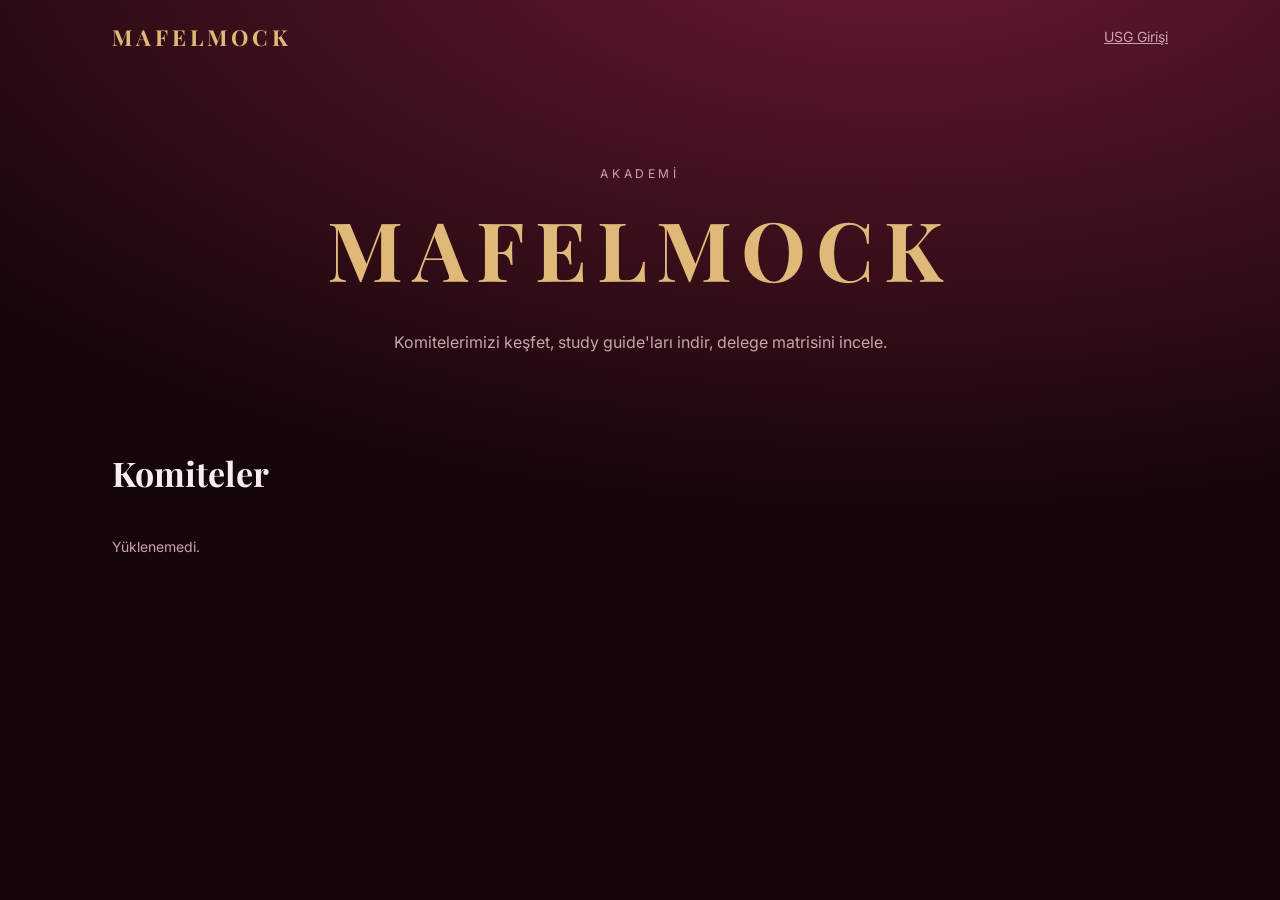
==== public/index.html @ 6a536038 "Add files via upload" ====
<!doctype html><html lang="tr"><head><meta charset="utf-8"><meta name="viewport" content="width=device-width,initial-scale=1">
<title>MAFELMOCK — Akademi</title><link href="https://fonts.googleapis.com/css2?family=Inter:wght@400;600&family=Playfair+Display:wght@700&display=swap" rel="stylesheet">
<link rel="stylesheet" href="style.css"></head><body><div class="wrap">
<nav><a class="logo" href="/">MAFELMOCK</a><a class="mut" href="/usg.html">USG Girişi</a></nav>
<header class="hero"><div class="eyebrow">Akademi</div><h1>MAFELMOCK</h1>
<p>Komitelerimizi keşfet, study guide'ları indir, delege matrisini incele.</p></header>
<section><h2>Komiteler</h2><div class="grid" id="list"><p class="mut">Yükleniyor…</p></div></section></div>
<div class="modal" id="m"><div class="sheet" id="sheet"></div></div>
<script>
const esc=s=>String(s??'').replace(/[&<>"']/g,c=>({'&':'&amp;','<':'&lt;','>':'&gt;','"':'&quot;',"'":'&#39;'}[c]));
async function api(path,opt={}){
  const h={...(opt.headers||{})};const t=sessionStorage.getItem('tok');if(t)h.authorization='Bearer '+t;
  if(opt.json){h['content-type']='application/json';opt.body=JSON.stringify(opt.json)}
  const r=await fetch('/api/'+path,{...opt,headers:h});const d=await r.json().catch(()=>({}));
  if(!r.ok)throw new Error(d.error||'Hata');return d}
</script><script>
let C=[];const L=document.getElementById('list'),m=document.getElementById('m');
api('committees').then(d=>{C=d;L.innerHTML=d.length?d.map(c=>{const f=c.matrix.filter(x=>x.delegate).length;
return `<div class="card" onclick="open_('${esc(c.id)}')"><div class="abbr">${esc(c.abbr)}</div><h3>${esc(c.name)}</h3>
<div class="bar"><i style="width:${Math.min(100,f/c.seats*100)}%"></i></div><div class="mut">${f} / ${c.seats} koltuk dolu</div></div>`}).join(''):'<p class="mut">Henüz komite eklenmedi.</p>'}).catch(()=>L.innerHTML='<p class="mut">Yüklenemedi.</p>');
function open_(id){const c=C.find(x=>x.id===id),s=document.getElementById('sheet');
s.innerHTML=`<div class="row"><div><div class="abbr">${esc(c.abbr)}</div><h2>${esc(c.name)}</h2></div><button class="ghost" onclick="m.classList.remove('on')">Kapat</button></div>
${c.usg?`<p class="mut">USG: ${esc(c.usg)} · ${c.seats} koltuk</p>`:''}
${c.agenda?`<label>Gündem</label><p>${esc(c.agenda)}</p>`:''}${c.description?`<label>Hakkında</label><p style="white-space:pre-wrap">${esc(c.description)}</p>`:''}
${c.details?`<label>Detaylar</label><p style="white-space:pre-wrap">${esc(c.details)}</p>`:''}
${c.hasGuide?`<p><a class="btn" href="/api/guide/${esc(c.id)}" target="_blank">Study Guide (PDF)</a></p>`:''}
<label>Delege Matrisi</label><div style="overflow-x:auto"><table><tr><th>#</th><th>Ülke / Rol</th><th>Delege</th><th>Okul</th></tr>
${Array.from({length:c.seats},(_,i)=>{const r=c.matrix[i]||{};return `<tr><td>${i+1}</td><td>${esc(r.country)||'—'}</td><td>${esc(r.delegate)||'<span class=mut>Boş</span>'}</td><td>${esc(r.school)}</td></tr>`}).join('')}</table></div>`;
m.classList.add('on')}
m.onclick=e=>{if(e.target===m)m.classList.remove('on')};
</script></body></html>
---- public/style.css ----
:root{--bg:#16060b;--card:#2b0e18;--line:#5e2236;--gold:#e0b877;--tx:#f8eef0;--mut:#c9a3ae}
*{box-sizing:border-box}body{margin:0;background:radial-gradient(1200px 600px at 70% -10%,#6b1a31,transparent),var(--bg);color:var(--tx);font:16px/1.6 Inter,system-ui,sans-serif;min-height:100vh}
h1,h2,h3,.serif{font-family:'Playfair Display',Georgia,serif;font-weight:700;margin:0}
a{color:var(--gold)}.wrap{max-width:1100px;margin:0 auto;padding:0 22px}
nav{display:flex;justify-content:space-between;align-items:center;padding:22px 0}
.logo{font:700 22px 'Playfair Display',serif;letter-spacing:.18em;color:var(--gold);text-decoration:none}
.hero{text-align:center;padding:90px 0 60px}.hero h1{font-size:clamp(40px,8vw,82px);letter-spacing:.12em;color:var(--gold)}
.hero p{color:var(--mut);max-width:560px;margin:16px auto 0}.eyebrow{letter-spacing:.3em;font-size:12px;color:var(--mut);text-transform:uppercase}
.grid{display:grid;grid-template-columns:repeat(auto-fill,minmax(290px,1fr));gap:18px;padding-bottom:80px}
.card{background:linear-gradient(160deg,var(--card),#1d0911);border:1px solid var(--line);border-radius:16px;padding:22px;cursor:pointer;transition:.2s}
.card:hover{transform:translateY(-4px);border-color:var(--gold)}.abbr{color:var(--gold);font-weight:600;letter-spacing:.15em;font-size:13px}
.bar{height:6px;background:#3d1423;border-radius:9px;margin:14px 0 6px;overflow:hidden}.bar i{display:block;height:100%;background:linear-gradient(90deg,#b8914a,#f0d494)}
.mut{color:var(--mut);font-size:14px}section h2{font-size:34px;margin:30px 0 22px}
.modal{position:fixed;inset:0;background:#000b;display:none;align-items:flex-start;justify-content:center;overflow:auto;padding:30px 14px;z-index:9}
.modal.on{display:flex}.sheet{background:var(--card);border:1px solid var(--line);border-radius:18px;max-width:820px;width:100%;padding:30px}
table{width:100%;border-collapse:collapse;margin-top:10px}th,td{text-align:left;padding:9px 10px;border-bottom:1px solid var(--line);font-size:14px}th{color:var(--gold);font-weight:600}
input,textarea,select{width:100%;background:#1c0810;border:1px solid var(--line);color:var(--tx);border-radius:10px;padding:10px 12px;font:inherit}
textarea{min-height:90px;resize:vertical}label{display:block;font-size:13px;color:var(--mut);margin:14px 0 5px}
button,.btn{background:var(--gold);color:#2a0a14;border:0;border-radius:10px;padding:10px 18px;font-weight:600;cursor:pointer;text-decoration:none;display:inline-block}
button.ghost{background:transparent;color:var(--tx);border:1px solid var(--line)}button.danger{background:#a3203f;color:#fff}
.row{display:flex;gap:10px;flex-wrap:wrap;align-items:center}.row>*{flex:1;min-width:120px}.row>button{flex:0}
.panel{background:var(--card);border:1px solid var(--line);border-radius:16px;padding:22px;margin-bottom:18px}
.login{max-width:380px;margin:12vh auto}.msg{color:#f08;min-height:20px;font-size:14px}.ok{color:#7fe3a1}
.tbl-in input{padding:6px 8px;font-size:13px}.pill{font-size:12px;padding:2px 9px;border-radius:99px;border:1px solid var(--line)}
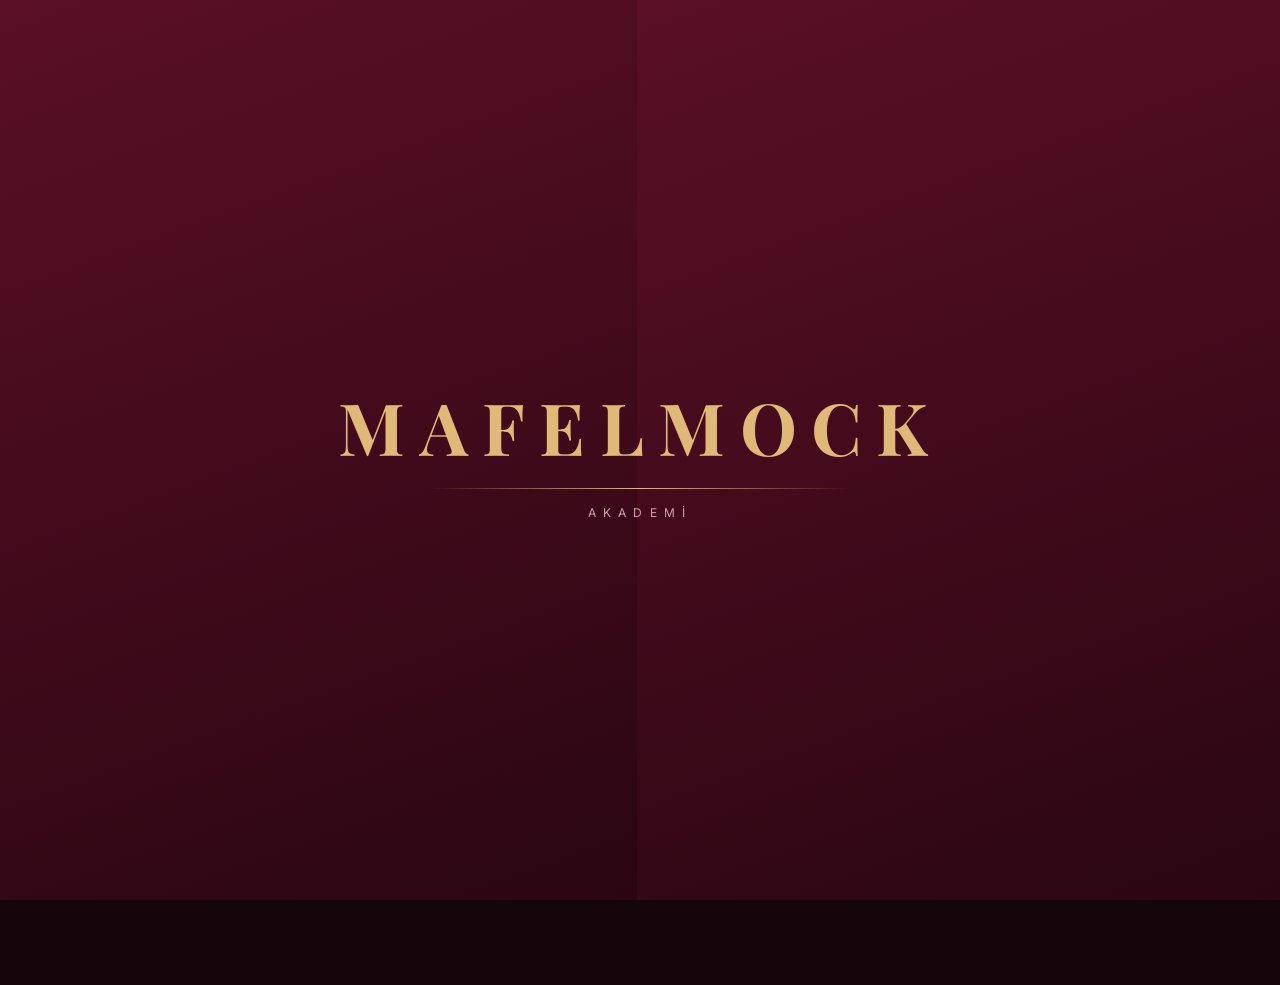
==== commit 33a728e4: "Add files via upload" ====
--- a/public/index.html
+++ b/public/index.html
@@ -1,31 +1,45 @@
-<!doctype html><html lang="tr"><head><meta charset="utf-8"><meta name="viewport" content="width=device-width,initial-scale=1">
-<title>MAFELMOCK — Akademi</title><link href="https://fonts.googleapis.com/css2?family=Inter:wght@400;600&family=Playfair+Display:wght@700&display=swap" rel="stylesheet">
-<link rel="stylesheet" href="style.css"></head><body><div class="wrap">
-<nav><a class="logo" href="/">MAFELMOCK</a><a class="mut" href="/usg.html">USG Girişi</a></nav>
-<header class="hero"><div class="eyebrow">Akademi</div><h1>MAFELMOCK</h1>
-<p>Komitelerimizi keşfet, study guide'ları indir, delege matrisini incele.</p></header>
-<section><h2>Komiteler</h2><div class="grid" id="list"><p class="mut">Yükleniyor…</p></div></section></div>
-<div class="modal" id="m"><div class="sheet" id="sheet"></div></div>
-<script>
-const esc=s=>String(s??'').replace(/[&<>"']/g,c=>({'&':'&amp;','<':'&lt;','>':'&gt;','"':'&quot;',"'":'&#39;'}[c]));
-async function api(path,opt={}){
-  const h={...(opt.headers||{})};const t=sessionStorage.getItem('tok');if(t)h.authorization='Bearer '+t;
-  if(opt.json){h['content-type']='application/json';opt.body=JSON.stringify(opt.json)}
-  const r=await fetch('/api/'+path,{...opt,headers:h});const d=await r.json().catch(()=>({}));
-  if(!r.ok)throw new Error(d.error||'Hata');return d}
-</script><script>
-let C=[];const L=document.getElementById('list'),m=document.getElementById('m');
-api('committees').then(d=>{C=d;L.innerHTML=d.length?d.map(c=>{const f=c.matrix.filter(x=>x.delegate).length;
-return `<div class="card" onclick="open_('${esc(c.id)}')"><div class="abbr">${esc(c.abbr)}</div><h3>${esc(c.name)}</h3>
-<div class="bar"><i style="width:${Math.min(100,f/c.seats*100)}%"></i></div><div class="mut">${f} / ${c.seats} koltuk dolu</div></div>`}).join(''):'<p class="mut">Henüz komite eklenmedi.</p>'}).catch(()=>L.innerHTML='<p class="mut">Yüklenemedi.</p>');
-function open_(id){const c=C.find(x=>x.id===id),s=document.getElementById('sheet');
-s.innerHTML=`<div class="row"><div><div class="abbr">${esc(c.abbr)}</div><h2>${esc(c.name)}</h2></div><button class="ghost" onclick="m.classList.remove('on')">Kapat</button></div>
-${c.usg?`<p class="mut">USG: ${esc(c.usg)} · ${c.seats} koltuk</p>`:''}
-${c.agenda?`<label>Gündem</label><p>${esc(c.agenda)}</p>`:''}${c.description?`<label>Hakkında</label><p style="white-space:pre-wrap">${esc(c.description)}</p>`:''}
-${c.details?`<label>Detaylar</label><p style="white-space:pre-wrap">${esc(c.details)}</p>`:''}
-${c.hasGuide?`<p><a class="btn" href="/api/guide/${esc(c.id)}" target="_blank">Study Guide (PDF)</a></p>`:''}
-<label>Delege Matrisi</label><div style="overflow-x:auto"><table><tr><th>#</th><th>Ülke / Rol</th><th>Delege</th><th>Okul</th></tr>
-${Array.from({length:c.seats},(_,i)=>{const r=c.matrix[i]||{};return `<tr><td>${i+1}</td><td>${esc(r.country)||'—'}</td><td>${esc(r.delegate)||'<span class=mut>Boş</span>'}</td><td>${esc(r.school)}</td></tr>`}).join('')}</table></div>`;
+<!doctype html><html lang="tr"><head><meta charset="utf-8"><meta name="viewport" content="width=device-width,initial-scale=1"><title>MAFELMOCK — Akademi</title><link href="https://fonts.googleapis.com/css2?family=Inter:wght@400;600&family=Playfair+Display:wght@700&display=swap" rel="stylesheet"><link rel="stylesheet" href="style.css"></head><body>
+<div id="splash"><div class="curtain l"></div><div class="curtain r"></div><div class="sp-in"><div class="sp-logo" id="spl"></div><div class="sp-line"></div><div class="sp-sub">AKADEMİ</div></div></div>
+<div class="wrap"><nav><a class="logo" href="/">MAFELMOCK</a><a class="l" href="/usg.html">USG Girişi →</a></nav>
+<header class="hero"><div class="orb o1"></div><div class="orb o2"></div><div class="eyebrow">Akademi</div><h1>MAFELMOCK</h1>
+<p>Komitelerini keşfet, study guide'ları incele, delege matrisini canlı takip et.</p>
+<a class="btn" href="#komiteler">Komiteleri Keşfet ↓</a>
+<div class="stats"><div class="stat"><b id="s1">0</b><span class="mut">Komite</span></div><div class="stat"><b id="s2">0</b><span class="mut">Koltuk</span></div><div class="stat"><b id="s3">0</b><span class="mut">Dolu Koltuk</span></div></div></header>
+<section id="komiteler"><h2>Komiteler</h2><div class="bar2"><input id="q" placeholder="Komite ara…"><button class="chip on" data-f="all">Tümü</button><button class="chip" data-f="free">Boş koltuk var</button><button class="chip" data-f="guide">Study guide var</button></div>
+<div class="grid" id="list"><p class="empty">Yükleniyor…</p></div></section></div>
+<div class="modal" id="m"><div class="sheet" id="sheet"></div></div><script>const esc=s=>String(s??'').replace(/[&<>"']/g,c=>({'&':'&amp;','<':'&lt;','>':'&gt;','"':'&quot;',"'":'&#39;'}[c]));
+async function api(path,opt={}){const h={...(opt.headers||{})};const t=sessionStorage.getItem('tok');if(t)h.authorization='Bearer '+t;
+if(opt.json){h['content-type']='application/json';opt.body=JSON.stringify(opt.json)}
+const r=await fetch('/api/'+path,{...opt,headers:h});const d=await r.json().catch(()=>({}));if(!r.ok)throw new Error(d.error||'Hata');return d}
+function toast(t,err){let c=document.getElementById('toasts');if(!c){c=document.createElement('div');c.id='toasts';document.body.appendChild(c)}
+const e=document.createElement('div');e.className='toast'+(err?' err':'');e.textContent=t;c.appendChild(e);setTimeout(()=>{e.style.transition='.4s';e.style.opacity=0;setTimeout(()=>e.remove(),400)},3000)}
+const $=id=>document.getElementById(id);
+function count(el,to){let s=null;const d=1200;const f=t=>{s??=t;const p=Math.min((t-s)/d,1);el.textContent=Math.round(to*(1-Math.pow(1-p,3)));if(p<1)requestAnimationFrame(f)};requestAnimationFrame(f)}
+
+let C=[],F='all';const L=$('list'),m=$('m'),fill=c=>c.matrix.filter(x=>x.delegate).length;
+const spl=$('spl');'MAFELMOCK'.split('').forEach((ch,i)=>{const s=document.createElement('span');s.textContent=ch;s.style.animationDelay=i*70+'ms';spl.appendChild(s)});
+function ready(){document.body.classList.add('ready')}
+if(sessionStorage.getItem('seen')){$('splash').remove();ready()}else{setTimeout(()=>$('splash').classList.add('open'),2300);setTimeout(()=>{$('splash').remove();ready();sessionStorage.setItem('seen',1)},3300)}
+const io=new IntersectionObserver(es=>es.forEach(e=>{if(e.isIntersecting){e.target.classList.add('in');const b=e.target.querySelector('.bar i');if(b)b.style.width=b.dataset.w;io.unobserve(e.target)}}),{threshold:.15});
+function draw(){const q=$('q').value.toLowerCase();
+const d=C.filter(c=>(c.name+c.abbr).toLowerCase().includes(q)&&(F==='all'||(F==='free'&&fill(c)<c.seats)||(F==='guide'&&c.hasGuide)));
+L.innerHTML=d.length?d.map((c,i)=>{const f=fill(c);return `<div class="card reveal" style="--i:${i%6}" data-id="${esc(c.id)}"><span class="go">→</span><div class="abbr">${esc(c.abbr)||'KOMİTE'}</div><h3>${esc(c.name)}</h3>
+${c.usg?`<div class="mut">USG · ${esc(c.usg)}</div>`:''}<div class="dots">${Array.from({length:Math.min(c.seats,36)},(_,k)=>`<i class="${k<Math.round(f/c.seats*Math.min(c.seats,36))?'f':''}"></i>`).join('')}</div>
+<div class="bar"><i data-w="${Math.min(100,f/c.seats*100)}%"></i></div><div class="mut" style="margin-top:6px">${f} / ${c.seats} koltuk dolu ${c.hasGuide?'· 📄 Study guide':''}</div></div>`}).join(''):'<p class="empty">Eşleşen komite bulunamadı.</p>';
+L.querySelectorAll('.reveal').forEach(e=>{io.observe(e);e.onclick=()=>open_(e.dataset.id);
+e.onmousemove=ev=>{const r=e.getBoundingClientRect(),x=(ev.clientX-r.left)/r.width,y=(ev.clientY-r.top)/r.height;e.style.setProperty('--mx',x*100+'%');e.style.setProperty('--my',y*100+'%');e.style.transform=`perspective(700px) rotateY(${(x-.5)*7}deg) rotateX(${(.5-y)*7}deg) translateY(-4px)`};
+e.onmouseleave=()=>e.style.transform=''})}
+api('committees').then(d=>{C=d;count($('s1'),d.length);count($('s2'),d.reduce((a,c)=>a+c.seats,0));count($('s3'),d.reduce((a,c)=>a+fill(c),0));draw()}).catch(()=>L.innerHTML='<p class="empty">Yüklenemedi.</p>');
+$('q').oninput=draw;document.querySelectorAll('.chip').forEach(b=>b.onclick=()=>{document.querySelectorAll('.chip').forEach(x=>x.classList.remove('on'));b.classList.add('on');F=b.dataset.f;draw()});
+function open_(id){const c=C.find(x=>x.id===id);
+$('sheet').innerHTML=`<div class="row"><div><div class="abbr">${esc(c.abbr)}</div><h2>${esc(c.name)}</h2>${c.usg?`<div class="mut">USG · ${esc(c.usg)}</div>`:''}</div><button class="ghost" onclick="m.classList.remove('on')">Kapat ✕</button></div>
+<div class="tabs"><button class="tab on" data-t="a">Genel</button><button class="tab" data-t="b">Delege Matrisi</button><button class="tab" data-t="c">Study Guide</button></div>
+<div class="pane on" id="pa">${c.agenda?`<label>Gündem</label><p>${esc(c.agenda)}</p>`:''}${c.description?`<label>Hakkında</label><p style="white-space:pre-wrap">${esc(c.description)}</p>`:''}${c.details?`<label>Detaylar</label><p style="white-space:pre-wrap">${esc(c.details)}</p>`:''}
+<label>Koltuk Haritası · ${fill(c)}/${c.seats} dolu</label><div class="seatmap">${Array.from({length:c.seats},(_,i)=>`<i class="${c.matrix[i]?.delegate?'f':''}" title="${esc(c.matrix[i]?.country||'Boş')}">${i+1}</i>`).join('')}</div></div>
+<div class="pane" id="pb"><input id="mq" placeholder="Ülke, delege veya okul ara…"><div style="overflow-x:auto"><table><thead><tr><th>#</th><th>Ülke / Rol</th><th>Delege</th><th>Okul</th></tr></thead><tbody id="mb"></tbody></table></div></div>
+<div class="pane" id="pc">${c.hasGuide?`<p>Bu komitenin study guide'ı hazır.</p><a class="btn" href="/api/guide/${esc(c.id)}" target="_blank">📄 Study Guide'ı Aç</a>`:'<p class="mut">Study guide henüz yüklenmedi.</p>'}</div>`;
+const rows=()=>{const q=$('mq').value.toLowerCase();$('mb').innerHTML=Array.from({length:c.seats},(_,i)=>{const r=c.matrix[i]||{};return[i+1,r]}).filter(([i,r])=>!q||(r.country+r.delegate+r.school).toLowerCase().includes(q)).map(([i,r])=>`<tr><td>${i}</td><td>${esc(r.country)||'—'}</td><td>${esc(r.delegate)||'<span class=mut>Boş</span>'}</td><td>${esc(r.school)}</td></tr>`).join('')};rows();$('mq').oninput=rows;
+document.querySelectorAll('.tab').forEach(t=>t.onclick=()=>{document.querySelectorAll('.tab,.pane').forEach(x=>x.classList.remove('on'));t.classList.add('on');$('p'+t.dataset.t).classList.add('on')});
 m.classList.add('on')}
-m.onclick=e=>{if(e.target===m)m.classList.remove('on')};
-</script></body></html>
+m.onclick=e=>{if(e.target===m)m.classList.remove('on')};addEventListener('keydown',e=>{if(e.key==='Escape')m.classList.remove('on')});
+</script></body></html>
--- a/public/style.css
+++ b/public/style.css
@@ -1,24 +1,91 @@
-:root{--bg:#16060b;--card:#2b0e18;--line:#5e2236;--gold:#e0b877;--tx:#f8eef0;--mut:#c9a3ae}
-*{box-sizing:border-box}body{margin:0;background:radial-gradient(1200px 600px at 70% -10%,#6b1a31,transparent),var(--bg);color:var(--tx);font:16px/1.6 Inter,system-ui,sans-serif;min-height:100vh}
+:root{--bg:#14050a;--card:#2b0e18;--line:#5e2236;--gold:#e0b877;--gold2:#f5dca4;--tx:#f8eef0;--mut:#c9a3ae;--wine:#8a1a38}
+*{box-sizing:border-box}html{scroll-behavior:smooth}
+body{margin:0;background:var(--bg);color:var(--tx);font:16px/1.6 Inter,system-ui,sans-serif;min-height:100vh;overflow-x:hidden}
+body:before{content:"";position:fixed;inset:0;z-index:-2;background:radial-gradient(900px 500px at 80% -10%,#6b1a31aa,transparent),radial-gradient(700px 500px at -10% 40%,#4a0f2288,transparent)}
 h1,h2,h3,.serif{font-family:'Playfair Display',Georgia,serif;font-weight:700;margin:0}
-a{color:var(--gold)}.wrap{max-width:1100px;margin:0 auto;padding:0 22px}
-nav{display:flex;justify-content:space-between;align-items:center;padding:22px 0}
-.logo{font:700 22px 'Playfair Display',serif;letter-spacing:.18em;color:var(--gold);text-decoration:none}
-.hero{text-align:center;padding:90px 0 60px}.hero h1{font-size:clamp(40px,8vw,82px);letter-spacing:.12em;color:var(--gold)}
-.hero p{color:var(--mut);max-width:560px;margin:16px auto 0}.eyebrow{letter-spacing:.3em;font-size:12px;color:var(--mut);text-transform:uppercase}
-.grid{display:grid;grid-template-columns:repeat(auto-fill,minmax(290px,1fr));gap:18px;padding-bottom:80px}
-.card{background:linear-gradient(160deg,var(--card),#1d0911);border:1px solid var(--line);border-radius:16px;padding:22px;cursor:pointer;transition:.2s}
-.card:hover{transform:translateY(-4px);border-color:var(--gold)}.abbr{color:var(--gold);font-weight:600;letter-spacing:.15em;font-size:13px}
-.bar{height:6px;background:#3d1423;border-radius:9px;margin:14px 0 6px;overflow:hidden}.bar i{display:block;height:100%;background:linear-gradient(90deg,#b8914a,#f0d494)}
-.mut{color:var(--mut);font-size:14px}section h2{font-size:34px;margin:30px 0 22px}
-.modal{position:fixed;inset:0;background:#000b;display:none;align-items:flex-start;justify-content:center;overflow:auto;padding:30px 14px;z-index:9}
-.modal.on{display:flex}.sheet{background:var(--card);border:1px solid var(--line);border-radius:18px;max-width:820px;width:100%;padding:30px}
-table{width:100%;border-collapse:collapse;margin-top:10px}th,td{text-align:left;padding:9px 10px;border-bottom:1px solid var(--line);font-size:14px}th{color:var(--gold);font-weight:600}
-input,textarea,select{width:100%;background:#1c0810;border:1px solid var(--line);color:var(--tx);border-radius:10px;padding:10px 12px;font:inherit}
-textarea{min-height:90px;resize:vertical}label{display:block;font-size:13px;color:var(--mut);margin:14px 0 5px}
-button,.btn{background:var(--gold);color:#2a0a14;border:0;border-radius:10px;padding:10px 18px;font-weight:600;cursor:pointer;text-decoration:none;display:inline-block}
-button.ghost{background:transparent;color:var(--tx);border:1px solid var(--line)}button.danger{background:#a3203f;color:#fff}
-.row{display:flex;gap:10px;flex-wrap:wrap;align-items:center}.row>*{flex:1;min-width:120px}.row>button{flex:0}
-.panel{background:var(--card);border:1px solid var(--line);border-radius:16px;padding:22px;margin-bottom:18px}
-.login{max-width:380px;margin:12vh auto}.msg{color:#f08;min-height:20px;font-size:14px}.ok{color:#7fe3a1}
-.tbl-in input{padding:6px 8px;font-size:13px}.pill{font-size:12px;padding:2px 9px;border-radius:99px;border:1px solid var(--line)}
+a{color:var(--gold)}.wrap{max-width:1120px;margin:0 auto;padding:0 22px}
+.mut{color:var(--mut);font-size:14px}.gold{color:var(--gold)}
+nav{display:flex;justify-content:space-between;align-items:center;padding:22px 0;position:relative;z-index:3}
+.logo{font:700 21px 'Playfair Display',serif;letter-spacing:.2em;color:var(--gold);text-decoration:none}
+nav a.l{color:var(--mut);text-decoration:none;font-size:14px;transition:.2s}nav a.l:hover{color:var(--gold)}
+/* splash */
+#splash{position:fixed;inset:0;z-index:100;display:flex;align-items:center;justify-content:center;pointer-events:all}
+.curtain{position:absolute;top:0;bottom:0;width:50.2%;background:linear-gradient(160deg,#5a0f26,#2a0612);transition:transform 1s cubic-bezier(.77,0,.18,1)}
+.curtain.l{left:0;border-right:1px solid var(--gold)}.curtain.r{right:0}
+#splash.open .curtain.l{transform:translateX(-101%)}#splash.open .curtain.r{transform:translateX(101%)}
+#splash.open .sp-in{opacity:0;transform:scale(1.15);transition:.5s}
+.sp-in{position:relative;text-align:center}
+.sp-logo{font:700 clamp(34px,8vw,72px) 'Playfair Display',serif;letter-spacing:.2em;color:var(--gold);display:flex;justify-content:center}
+.sp-logo span{opacity:0;transform:translateY(30px) rotateX(70deg);animation:in .7s forwards cubic-bezier(.2,.8,.2,1)}
+.sp-line{height:1px;width:0;background:linear-gradient(90deg,transparent,var(--gold),transparent);margin:14px auto;animation:ln 1.2s .9s forwards}
+.sp-sub{letter-spacing:.6em;font-size:12px;color:var(--mut);opacity:0;animation:in .8s 1.3s forwards}
+@keyframes in{to{opacity:1;transform:none}}@keyframes ln{to{width:min(420px,70vw)}}
+/* hero */
+.hero{text-align:center;padding:70px 0 40px;position:relative}
+.orb{position:absolute;border-radius:50%;filter:blur(70px);opacity:.45;z-index:-1;animation:fl 12s ease-in-out infinite alternate}
+.o1{width:320px;height:320px;background:#9b1b40;left:8%;top:10px}.o2{width:260px;height:260px;background:#c89a4a55;right:10%;top:90px;animation-delay:-5s}
+@keyframes fl{to{transform:translate(50px,40px) scale(1.15)}}
+.hero h1{font-size:clamp(42px,9vw,92px);letter-spacing:.12em;background:linear-gradient(90deg,#c9964f,#f8e3b0,#c9964f);background-size:200%;-webkit-background-clip:text;background-clip:text;color:transparent;animation:sh 6s linear infinite}
+@keyframes sh{to{background-position:200%}}
+.eyebrow{letter-spacing:.35em;font-size:12px;color:var(--mut);text-transform:uppercase}
+.hero p{color:var(--mut);max-width:560px;margin:16px auto 28px}
+.stats{display:flex;justify-content:center;gap:14px;flex-wrap:wrap;margin-top:34px}
+.stat{background:#ffffff08;border:1px solid var(--line);border-radius:14px;padding:14px 28px;backdrop-filter:blur(6px)}
+.stat b{display:block;font:700 30px 'Playfair Display',serif;color:var(--gold)}
+body:not(.ready) .hero>*{opacity:0}.hero>*{transition:opacity .8s,transform .8s}body.ready .hero>*{animation:up .9s backwards}
+.hero>*:nth-child(3){animation-delay:.1s}.hero>*:nth-child(4){animation-delay:.2s}.hero>*:nth-child(5){animation-delay:.3s}.hero>*:nth-child(6){animation-delay:.45s}
+@keyframes up{from{opacity:0;transform:translateY(26px)}}
+/* filters */
+.bar2{display:flex;gap:10px;flex-wrap:wrap;align-items:center;margin:10px 0 24px}
+.bar2 input{flex:1;min-width:200px}
+.chip{background:transparent;color:var(--mut);border:1px solid var(--line);border-radius:99px;padding:7px 16px;font-size:14px;cursor:pointer;transition:.2s}
+.chip:hover{border-color:var(--gold);color:var(--gold)}.chip.on{background:var(--gold);color:#2a0a14;border-color:var(--gold)}
+/* cards */
+section h2{font-size:34px;margin:20px 0 14px}
+.grid{display:grid;grid-template-columns:repeat(auto-fill,minmax(300px,1fr));gap:20px;padding-bottom:90px}
+.reveal{opacity:0;transform:translateY(34px);transition:opacity .7s calc(var(--i,0)*70ms),transform .7s calc(var(--i,0)*70ms) cubic-bezier(.2,.8,.2,1)}.reveal.in{opacity:1;transform:none}
+.card{position:relative;background:linear-gradient(160deg,var(--card),#1c0810);border:1px solid var(--line);border-radius:18px;padding:24px;cursor:pointer;overflow:hidden;transform-style:preserve-3d}
+.card:before{content:"";position:absolute;inset:0;background:radial-gradient(260px circle at var(--mx,50%) var(--my,0%),#e0b87722,transparent);opacity:0;transition:.3s}
+.card:hover:before{opacity:1}.card:hover{border-color:var(--gold);box-shadow:0 18px 50px #0008}
+.card.in{transition:transform .25s,border-color .25s,box-shadow .25s}
+.abbr{color:var(--gold);font-weight:600;letter-spacing:.18em;font-size:13px}
+.dots{display:flex;flex-wrap:wrap;gap:4px;margin:14px 0 8px}.dots i{width:9px;height:9px;border-radius:50%;background:#4a1626;border:1px solid #6e2a40}.dots i.f{background:var(--gold);border-color:var(--gold);box-shadow:0 0 8px #e0b87788}
+.bar{height:5px;background:#3d1423;border-radius:9px;overflow:hidden}.bar i{display:block;height:100%;width:0;background:linear-gradient(90deg,#b8914a,#f5dca4);transition:width 1.2s cubic-bezier(.2,.8,.2,1)}
+.go{position:absolute;right:20px;top:22px;color:var(--gold);opacity:0;transform:translateX(-8px);transition:.3s}.card:hover .go{opacity:1;transform:none}
+.empty{grid-column:1/-1;text-align:center;color:var(--mut);padding:40px}
+/* modal */
+.modal{position:fixed;inset:0;background:#000c;display:none;align-items:flex-start;justify-content:center;overflow:auto;padding:30px 14px;z-index:50;backdrop-filter:blur(5px)}
+.modal.on{display:flex;animation:fd .3s}.modal.on .sheet{animation:sl .45s cubic-bezier(.2,.8,.2,1)}
+@keyframes fd{from{opacity:0}}@keyframes sl{from{opacity:0;transform:translateY(50px) scale(.97)}}
+.sheet{background:linear-gradient(170deg,#33101d,#1c0810);border:1px solid var(--line);border-radius:20px;max-width:860px;width:100%;padding:30px}
+.tabs{display:flex;gap:6px;border-bottom:1px solid var(--line);margin:18px 0}
+.tab{background:none;color:var(--mut);border:0;border-bottom:2px solid transparent;border-radius:0;padding:10px 16px;cursor:pointer;font-weight:600}
+.tab.on{color:var(--gold);border-color:var(--gold)}.pane{display:none}.pane.on{display:block;animation:up .4s}
+table{width:100%;border-collapse:collapse;margin-top:10px}th,td{text-align:left;padding:9px 10px;border-bottom:1px solid #4a1626;font-size:14px}th{color:var(--gold);font-weight:600}
+tbody tr{transition:background .2s}tbody tr:hover{background:#ffffff08}
+.seatmap{display:flex;flex-wrap:wrap;gap:7px;margin:12px 0}.seatmap i{width:26px;height:26px;border-radius:8px 8px 4px 4px;background:#4a1626;border:1px solid #6e2a40;font:600 10px/24px Inter;text-align:center;font-style:normal;color:var(--mut)}
+.seatmap i.f{background:linear-gradient(var(--gold2),var(--gold));color:#2a0a14;border-color:var(--gold)}
+/* forms */
+input,textarea,select{width:100%;background:#1c0810;border:1px solid var(--line);color:var(--tx);border-radius:10px;padding:11px 13px;font:inherit;transition:.2s}
+input:focus,textarea:focus{outline:0;border-color:var(--gold);box-shadow:0 0 0 3px #e0b87722}
+textarea{min-height:100px;resize:vertical}label{display:block;font-size:13px;color:var(--mut);margin:14px 0 5px}
+button,.btn{background:linear-gradient(var(--gold2),var(--gold));color:#2a0a14;border:0;border-radius:10px;padding:11px 20px;font-weight:600;cursor:pointer;text-decoration:none;display:inline-block;transition:.2s}
+button:hover,.btn:hover{transform:translateY(-2px);box-shadow:0 8px 22px #e0b87733}
+button.ghost{background:transparent;color:var(--tx);border:1px solid var(--line)}button.ghost:hover{border-color:var(--gold);box-shadow:none}
+button.danger{background:#a3203f;color:#fff}
+.row{display:flex;gap:10px;flex-wrap:wrap;align-items:center}.row>*{flex:1;min-width:130px}.row>button,.row>.btn{flex:0;white-space:nowrap}
+.panel{background:linear-gradient(160deg,var(--card),#1c0810);border:1px solid var(--line);border-radius:18px;padding:24px;margin-bottom:18px}
+.login{max-width:400px;margin:10vh auto;animation:up .7s}.msg{color:#ff7c9c;min-height:20px;font-size:14px}
+.pill{font-size:12px;padding:2px 10px;border-radius:99px;border:1px solid var(--line);color:var(--mut)}.pill.g{border-color:var(--gold);color:var(--gold)}
+.tbl-in input{padding:7px 9px;font-size:13px}.tbl-in tr.f td:first-child{color:var(--gold);font-weight:700}
+/* stepper */
+.steps{display:flex;gap:8px;margin:6px 0 22px}.step{flex:1;text-align:center;font-size:13px;color:var(--mut);cursor:pointer}
+.step b{display:flex;width:34px;height:34px;margin:0 auto 6px;border-radius:50%;border:1px solid var(--line);align-items:center;justify-content:center;transition:.3s}
+.step.on b{background:var(--gold);color:#2a0a14;border-color:var(--gold);box-shadow:0 0 18px #e0b87766}.step.on{color:var(--gold)}.step.done b{border-color:var(--gold);color:var(--gold)}
+.fade{animation:up .45s}
+.savebar{position:sticky;bottom:14px;display:flex;gap:12px;align-items:center;justify-content:space-between;background:#2b0e18ee;border:1px solid var(--line);border-radius:14px;padding:12px 16px;backdrop-filter:blur(8px);margin-top:16px;z-index:5}
+.dirty{color:var(--gold);font-size:13px}
+#toasts{position:fixed;right:18px;bottom:18px;z-index:200;display:grid;gap:8px}
+.toast{background:#2b0e18;border:1px solid var(--gold);border-left-width:4px;border-radius:10px;padding:11px 16px;animation:up .4s;box-shadow:0 10px 30px #000a}.toast.err{border-color:#ff5a7c}
+.ring{--p:0;width:64px;height:64px;border-radius:50%;background:conic-gradient(var(--gold) calc(var(--p)*1%),#3d1423 0);display:grid;place-items:center;transition:.6s}.ring b{width:50px;height:50px;border-radius:50%;background:#1c0810;display:grid;place-items:center;font-size:13px;color:var(--gold)}
+@media(prefers-reduced-motion:reduce){*{animation-duration:.01s!important;animation-delay:0s!important;transition-duration:.01s!important}}
